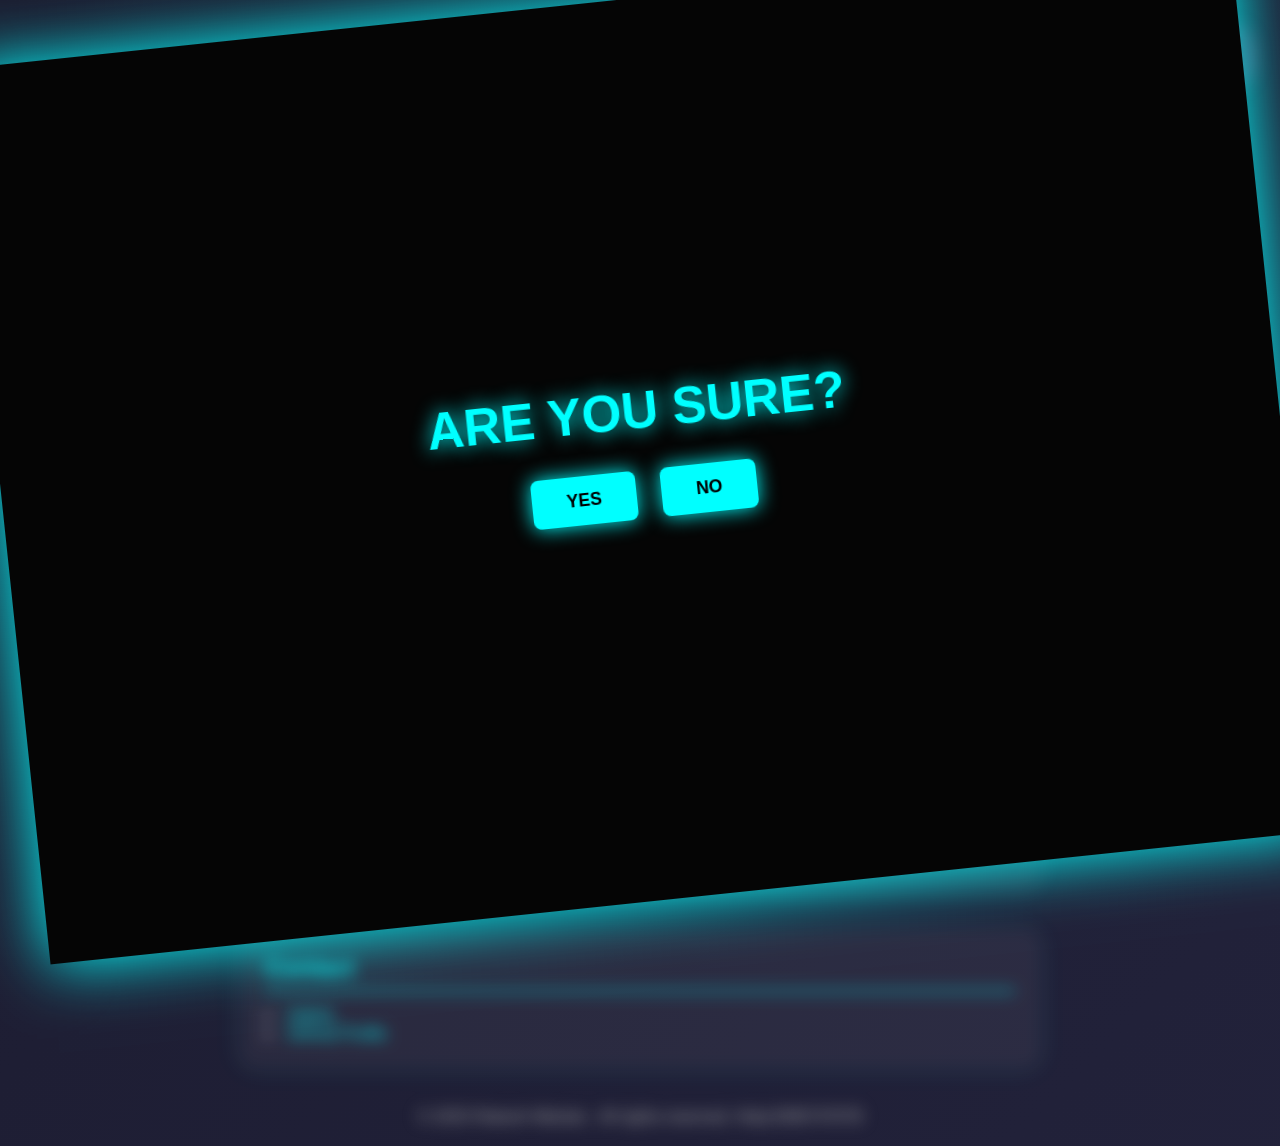
==== index.html @ bde04c2d "Add files via upload" ====
<!DOCTYPE html>
<html lang="en">
<head>
<meta charset="UTF-8">
<meta name="viewport" content="width=device-width, initial-scale=1.0">
<title>Rakesh Mahato | Portfolio</title>

<style>
*{
  margin:0;
  padding:0;
  box-sizing:border-box;
  font-family:'Segoe UI',sans-serif;
}

body{
  background:linear-gradient(-45deg,#0f0c29,#302b63,#24243e,#1b1b2f);
  background-size:400% 400%;
  animation:gradientBG 18s ease infinite;
  color:white;
  padding:20px;
  overflow-x:hidden;
}

@keyframes gradientBG{
  0%{background-position:0% 50%}
  50%{background-position:100% 50%}
  100%{background-position:0% 50%}
}

/* ===== BLUR ===== */
.site-content{
  filter:blur(8px);
  transition:filter 1s ease;
}
.site-content.clear{
  filter:blur(0);
}

/* ===== INTRO BASE ===== */
.intro{
  position:fixed;
  top:-130%;
  left:0;
  width:100%;
  height:100vh;
  background:#050505;
  display:flex;
  flex-direction:column;
  align-items:center;
  justify-content:center;
  z-index:9999;
  transform:rotate(-6deg);
  animation:introDrop 1.3s ease forwards;
  box-shadow:0 0 60px #00ffff;
}

@keyframes introDrop{
  to{top:0}
}

.intro.exit{
  animation:introExit 1.2s ease forwards;
}

@keyframes introExit{
  to{
    top:-150%;
    transform:rotate(6deg);
  }
}

.intro h1{
  font-size:3.2rem;
  color:#00ffff;
  text-shadow:0 0 20px #00ffff;
  margin-bottom:30px;
  text-align:center;
}

/* ===== BUTTONS ===== */
.intro .buttons{
  display:flex;
  gap:25px;
}

.intro button{
  padding:14px 35px;
  font-size:1.1rem;
  font-weight:bold;
  border:none;
  border-radius:8px;
  cursor:pointer;
  background:#00ffff;
  color:#000;
  box-shadow:0 0 20px #00ffff;
  transition:transform .3s, box-shadow .3s;
}

.intro button:hover{
  transform:scale(1.1);
  box-shadow:0 0 35px #ff69b4;
}

/* ===== SECOND POPUP ===== */
#noPopup{
  display:none;
}

/* ===== CONTENT ===== */
a{color:#00ffff;text-decoration:none}
a:hover{color:#ff69b4;text-shadow:0 0 10px #ff69b4}

.note{
  position:absolute;
  top:15px;
  right:15px;
  background:rgba(255,20,147,.1);
  color:#ff69b4;
  padding:12px;
  border:1px dashed #ff69b4;
  border-radius:10px;
  box-shadow:0 0 15px #ff69b4;
}

header{text-align:center;padding:30px 0}

.profile-pic-placeholder{
  width:220px;
  height:220px;
  border:4px dashed #00ffff;
  margin:0 auto 15px;
}

h1{text-shadow:0 0 10px #00ffff}
.nickname{color:#00ffff
padding: 16px;
  font-size: 12px;
}


section{
  margin:40px auto;
  max-width:800px;
  padding:25px;
  background:rgba(255,255,255,.05);
  border-radius:15px;
  box-shadow:0 0 20px rgba(0,255,255,.1);
}

h2{
  border-bottom:2px solid #00ffff;
  margin-bottom:15px;
  padding-bottom:8px;
  color:#00ffff;
}

footer{
  text-align:center;
  margin-top:40px;
  color:#aaa;
}
</style>
</head>

<body>

<!-- FIRST POPUP -->
<div class="intro" id="intro">
  <h1>ARE YOU SURE?</h1>
  <div class="buttons">
    <button onclick="yesClick()">YES</button>
    <button onclick="noClick()">NO</button>
  </div>
</div>

<!-- SECOND POPUP -->
<div class="intro" id="noPopup">
  <h1>THEN WHY DID U COME HERE?<br>STUPID</h1>
  <button onclick="leaveSite()">LEAVE</button>
</div>

<!-- MAIN CONTENT -->
<div class="site-content" id="siteContent">

  <div class="note">
    Skill & experience matter — not a degree.
  </div>

  <header>
    <div class="profile-pic-placeholder">
      <img src="profilepic.jpg" style="width:100%;height:100%">
    </div>
    <h1>Rakesh Mahato <span class="nickname">(WIZZYY)</span></h1>
    <p>| Web Developer | Editor |</p>
  </header>

  <section>
    <h2>About Me</h2>
    <p>Hello! I'm <strong>Rakesh Mahato</strong>, also known as <strong>WIZZYY</strong>.</p>
    <p>I craft interactive and visually engaging websites using modern technologies.</p>
  </section>

  <section>
    <h2>Skills</h2>
    <ul>
      <li>Web Development</li>
      <li>Editing</li>
    </ul>
  </section>

<section>
    <h2>My Work & Repositories</h2>
    <ul>
      <li><a href="projects.html">PROJECTS</a></li>
      
    </ul>
  </section>

  <section>
    <h2>Contact</h2>
    <LI><a href="mailto:usrrakex@gmail.com" class="btn">GMAIL</a></LI>
    <li><a href="https://github.com/rakesh15-alt">GitHub Profile</a></li>
  </section>

<footer> &copy; 2025 Rakesh Mahato . All rights reserved. Help:9395747078 </footer>

</div>

<script>
function yesClick(){
  document.getElementById("intro").classList.add("exit");
  document.getElementById("siteContent").classList.add("clear");
}

function noClick(){
  document.getElementById("intro").classList.add("exit");
  setTimeout(()=>{
    const popup = document.getElementById("noPopup");
    popup.style.display = "flex";
    popup.style.top = "-130%";
    popup.style.animation = "introDrop 1.2s ease forwards";
  },600);
}

function leaveSite(){
  document.getElementById("noPopup").classList.add("exit");

  // Try to close tab
  window.open('', '_self');
  window.close();

  // Fallback if blocked
  setTimeout(()=>{
    if (!window.closed) {
      if (history.length > 1) {
        history.back();
      } else {
        document.body.innerHTML = "";
        document.body.style.background = "#000";
      }
    }
  },400);
}
</script>

</body>
</html>
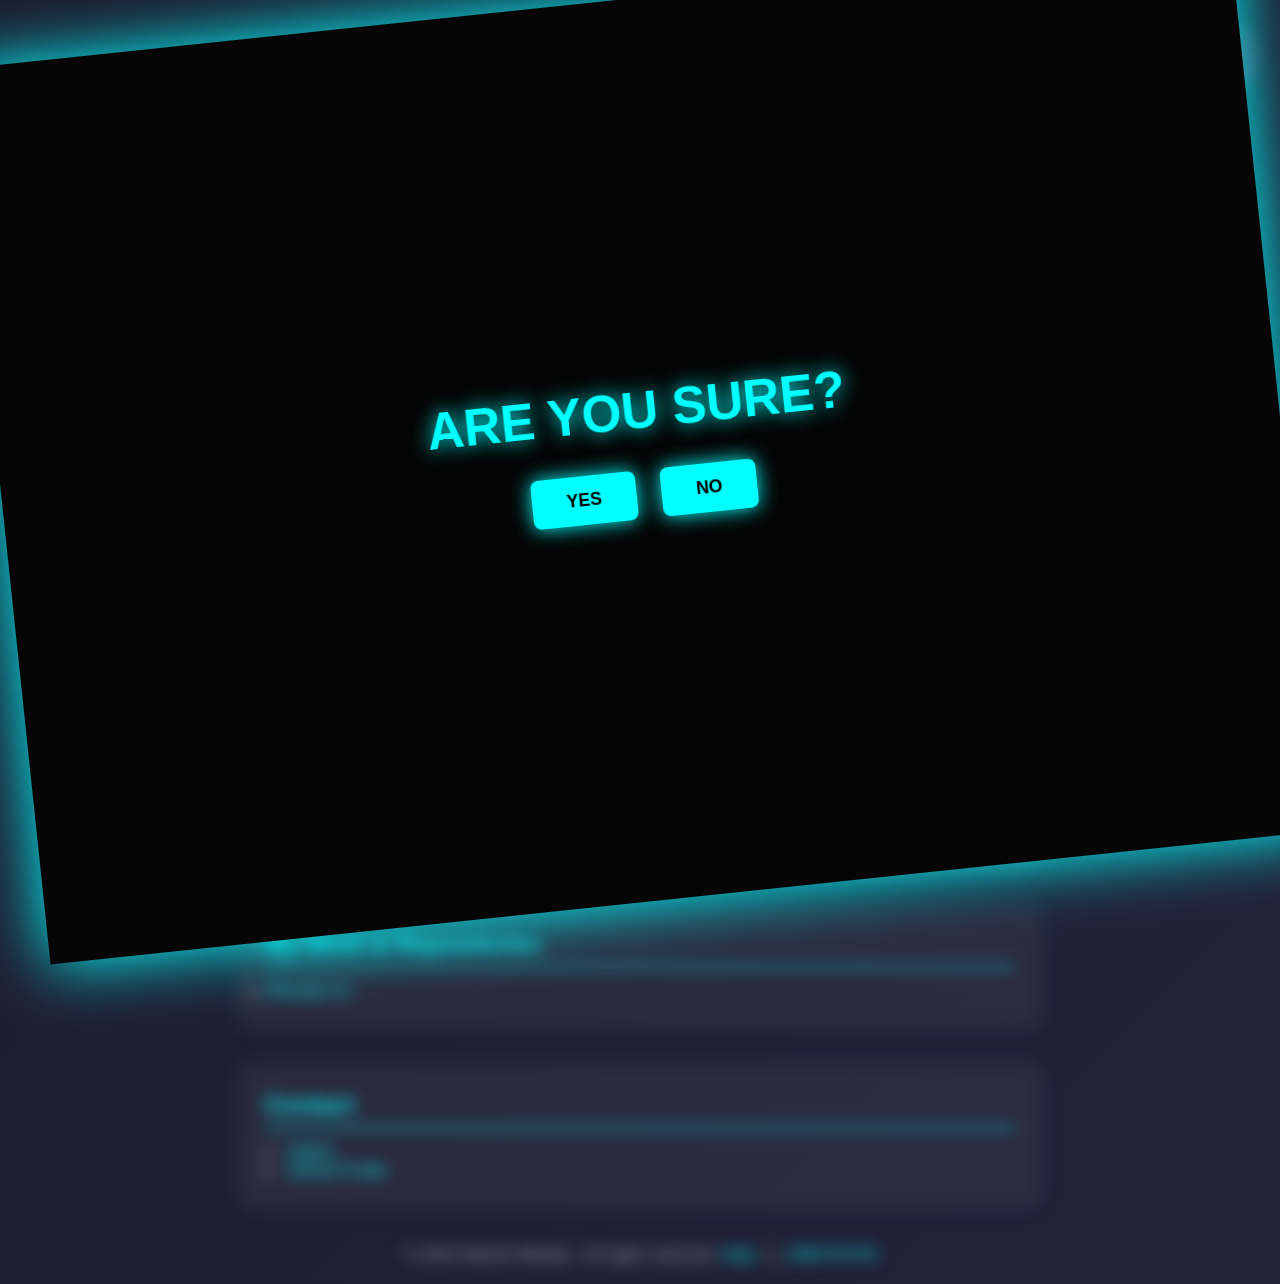
==== commit e7742cd4: "Revamp index.html with new layout and styles Refactor HTML structure and styles, update content." ====
--- a/index.html
+++ b/index.html
@@ -1,166 +1,14 @@
 <!DOCTYPE html>
 <html lang="en">
 <head>
+  <link rel="stylesheet" href="style.css">
 <meta charset="UTF-8">
-<meta name="viewport" content="width=device-width, initial-scale=1.0">
+<link href="https://fonts.googleapis.com/css2?family=Poppins:wght@300;400;500;600;700&display=swap" rel="stylesheet"><meta name="viewport" content="width=device-width, initial-scale=1.0">
 <title>Rakesh Mahato | Portfolio</title>
 
-<style>
-*{
-  margin:0;
-  padding:0;
-  box-sizing:border-box;
-  font-family:'Segoe UI',sans-serif;
-}
 
-body{
-  background:linear-gradient(-45deg,#0f0c29,#302b63,#24243e,#1b1b2f);
-  background-size:400% 400%;
-  animation:gradientBG 18s ease infinite;
-  color:white;
-  padding:20px;
-  overflow-x:hidden;
-}
+<meta name="viewport" content="width=device-width, initial-scale=1.0">
 
-@keyframes gradientBG{
-  0%{background-position:0% 50%}
-  50%{background-position:100% 50%}
-  100%{background-position:0% 50%}
-}
-
-/* ===== BLUR ===== */
-.site-content{
-  filter:blur(8px);
-  transition:filter 1s ease;
-}
-.site-content.clear{
-  filter:blur(0);
-}
-
-/* ===== INTRO BASE ===== */
-.intro{
-  position:fixed;
-  top:-130%;
-  left:0;
-  width:100%;
-  height:100vh;
-  background:#050505;
-  display:flex;
-  flex-direction:column;
-  align-items:center;
-  justify-content:center;
-  z-index:9999;
-  transform:rotate(-6deg);
-  animation:introDrop 1.3s ease forwards;
-  box-shadow:0 0 60px #00ffff;
-}
-
-@keyframes introDrop{
-  to{top:0}
-}
-
-.intro.exit{
-  animation:introExit 1.2s ease forwards;
-}
-
-@keyframes introExit{
-  to{
-    top:-150%;
-    transform:rotate(6deg);
-  }
-}
-
-.intro h1{
-  font-size:3.2rem;
-  color:#00ffff;
-  text-shadow:0 0 20px #00ffff;
-  margin-bottom:30px;
-  text-align:center;
-}
-
-/* ===== BUTTONS ===== */
-.intro .buttons{
-  display:flex;
-  gap:25px;
-}
-
-.intro button{
-  padding:14px 35px;
-  font-size:1.1rem;
-  font-weight:bold;
-  border:none;
-  border-radius:8px;
-  cursor:pointer;
-  background:#00ffff;
-  color:#000;
-  box-shadow:0 0 20px #00ffff;
-  transition:transform .3s, box-shadow .3s;
-}
-
-.intro button:hover{
-  transform:scale(1.1);
-  box-shadow:0 0 35px #ff69b4;
-}
-
-/* ===== SECOND POPUP ===== */
-#noPopup{
-  display:none;
-}
-
-/* ===== CONTENT ===== */
-a{color:#00ffff;text-decoration:none}
-a:hover{color:#ff69b4;text-shadow:0 0 10px #ff69b4}
-
-.note{
-  position:absolute;
-  top:15px;
-  right:15px;
-  background:rgba(255,20,147,.1);
-  color:#ff69b4;
-  padding:12px;
-  border:1px dashed #ff69b4;
-  border-radius:10px;
-  box-shadow:0 0 15px #ff69b4;
-}
-
-header{text-align:center;padding:30px 0}
-
-.profile-pic-placeholder{
-  width:220px;
-  height:220px;
-  border:4px dashed #00ffff;
-  margin:0 auto 15px;
-}
-
-h1{text-shadow:0 0 10px #00ffff}
-.nickname{color:#00ffff
-padding: 16px;
-  font-size: 12px;
-}
-
-
-section{
-  margin:40px auto;
-  max-width:800px;
-  padding:25px;
-  background:rgba(255,255,255,.05);
-  border-radius:15px;
-  box-shadow:0 0 20px rgba(0,255,255,.1);
-}
-
-h2{
-  border-bottom:2px solid #00ffff;
-  margin-bottom:15px;
-  padding-bottom:8px;
-  color:#00ffff;
-}
-
-footer{
-  text-align:center;
-  margin-top:40px;
-  color:#aaa;
-}
-</style>
 </head>
 
 <body>
@@ -192,20 +40,26 @@
       <img src="profilepic.jpg" style="width:100%;height:100%">
     </div>
     <h1>Rakesh Mahato <span class="nickname">(WIZZYY)</span></h1>
-    <p>| Web Developer | Editor |</p>
+    <h2 class="role-text">
+  I am a <span id="typing"></span>
+</h2>
+
   </header>
 
   <section>
     <h2>About Me</h2>
     <p>Hello! I'm <strong>Rakesh Mahato</strong>, also known as <strong>WIZZYY</strong>.</p>
-    <p>I craft interactive and visually engaging websites using modern technologies.</p>
+    <p>I design and develop modern websites, manage and optimize online platforms, fix bugs and performance issues, and handle social media presence. I deliver clean, responsive, and reliable digital solutions tailored to client needs.</p>
   </section>
 
   <section>
-    <h2>Skills</h2>
+    <h2>WHAT I OFFER?</h2>
     <ul>
       <li>Web Development</li>
-      <li>Editing</li>
+      <li>Website fixing</li>
+      <li>Landing Pages</li>
+      <li>Social Media Management</li>
+      <li>Manages WEBS</li>
     </ul>
   </section>
 
@@ -223,7 +77,10 @@
     <li><a href="https://github.com/rakesh15-alt">GitHub Profile</a></li>
   </section>
 
-<footer> &copy; 2025 Rakesh Mahato . All rights reserved. Help:9395747078 </footer>
+<footer> &copy; 2025 Rakesh Mahato . All rights reserved.<a href="tel:9395747078" class="call-link">
+  Help: 📞 9395747078
+</a>
+</footer>
 
 </div>
 
@@ -264,5 +121,38 @@
 }
 </script>
 
+<script>
+  const texts = ["Web Developer.", "Designer.", "Coder.", "Freelancer.", "Problem Solver."];
+  let index = 0;
+  let charIndex = 0;
+  const typingElement = document.getElementById("typing");
+
+  function typeText() {
+    if (charIndex < texts[index].length) {
+      typingElement.textContent += texts[index].charAt(charIndex);
+      charIndex++;
+      setTimeout(typeText, 100);
+    } else {
+      setTimeout(eraseText, 1000); // wait 1 sec
+    }
+  }
+
+  function eraseText() {
+    if (charIndex > 0) {
+      typingElement.textContent = texts[index].substring(0, charIndex - 1);
+      charIndex--;
+      setTimeout(eraseText, 60);
+    } else {
+      index = (index + 1) % texts.length;
+      setTimeout(typeText, 300);
+    }
+  }
+
+  document.addEventListener("DOMContentLoaded", typeText);
+</script>
+
+
 </body>
 </html>
+
+
--- a/style.css
+++ b/style.css
@@ -0,0 +1,184 @@
+
+*{
+  margin:0;
+  padding:0;
+  box-sizing:border-box;
+  font-family:'Segoe UI',sans-serif;
+}
+
+body{
+  background:linear-gradient(-45deg,#0f0c29,#302b63,#24243e,#1b1b2f);
+  background-size:400% 400%;
+  animation:gradientBG 18s ease infinite;
+  color:white;
+  padding:20px;
+  overflow-x:hidden;
+}
+
+@keyframes gradientBG{
+  0%{background-position:0% 50%}
+  50%{background-position:100% 50%}
+  100%{background-position:0% 50%}
+}
+
+/* ===== BLUR ===== */
+.site-content{
+  filter:blur(8px);
+  transition:filter 1s ease;
+}
+.site-content.clear{
+  filter:blur(0);
+}
+
+/* ===== INTRO BASE ===== */
+.intro{
+  position:fixed;
+  top:-130%;
+  left:0;
+  width:100%;
+  height:100vh;
+  background:#050505;
+  display:flex;
+  flex-direction:column;
+  align-items:center;
+  justify-content:center;
+  z-index:9999;
+  transform:rotate(-6deg);
+  animation:introDrop 1.3s ease forwards;
+  box-shadow:0 0 60px #00ffff;
+}
+
+@keyframes introDrop{
+  to{top:0}
+}
+
+.intro.exit{
+  animation:introExit 1.2s ease forwards;
+}
+
+@keyframes introExit{
+  to{
+    top:-150%;
+    transform:rotate(6deg);
+  }
+}
+
+.intro h1{
+  font-size:3.2rem;
+  color:#00ffff;
+  text-shadow:0 0 20px #00ffff;
+  margin-bottom:30px;
+  text-align:center;
+}
+
+/* ===== BUTTONS ===== */
+.intro .buttons{
+  display:flex;
+  gap:25px;
+}
+
+.intro button{
+  padding:14px 35px;
+  font-size:1.1rem;
+  font-weight:bold;
+  border:none;
+  border-radius:8px;
+  cursor:pointer;
+  background:#00ffff;
+  color:#000;
+  box-shadow:0 0 20px #00ffff;
+  transition:transform .3s, box-shadow .3s;
+}
+
+.intro button:hover{
+  transform:scale(1.1);
+  box-shadow:0 0 35px #ff69b4;
+}
+
+/* ===== SECOND POPUP ===== */
+#noPopup{
+  display:none;
+}
+
+/* ===== CONTENT ===== */
+a{color:#00ffff;text-decoration:none}
+a:hover{color:#ff69b4;text-shadow:0 0 10px #ff69b4}
+
+.note{
+  position:absolute;
+  top:15px;
+  right:15px;
+  background:rgba(255,20,147,.1);
+  color:#ff69b4;
+  padding:12px;
+  border:1px dashed #ff69b4;
+  border-radius:10px;
+  box-shadow:0 0 15px #ff69b4;
+}
+
+header{text-align:center;padding:30px 0}
+
+.profile-pic-placeholder{
+  width:220px;
+  height:220px;
+  border:4px dashed #00ffff;
+  margin:0 auto 15px;
+}
+
+h1{text-shadow:0 0 10px #00ffff}
+.nickname{color:#00ffff
+padding: 16px;
+  font-size: 12px;
+}
+
+
+section{
+  margin:40px auto;
+  max-width:800px;
+  padding:25px;
+  background:rgba(255,255,255,.05);
+  border-radius:15px;
+  box-shadow:0 0 20px rgba(0,255,255,.1);
+}
+
+h2{
+  border-bottom:2px solid #00ffff;
+  margin-bottom:15px;
+  padding-bottom:8px;
+  color:#00ffff;
+}
+
+footer{
+  text-align:center;
+  margin-top:40px;
+  color:#aaa;
+}
+
+.role-text {
+  font-size: 2.2rem;
+  font-weight: 600;
+  color: #ffffff;
+}
+
+#typing {
+  color: #00ffd5;
+  border-right: 3px solid #00ffd5;
+  padding-right: 5px;
+  animation: blink 0.7s infinite;
+}
+
+/* Cursor blink */
+@keyframes blink {
+  50% {
+    border-color: transparent;
+  }
+}
+
+/* Mobile responsive */
+@media (max-width: 768px) {
+  .role-text {
+    font-size: 1.6rem;
+  }
+}
+
+
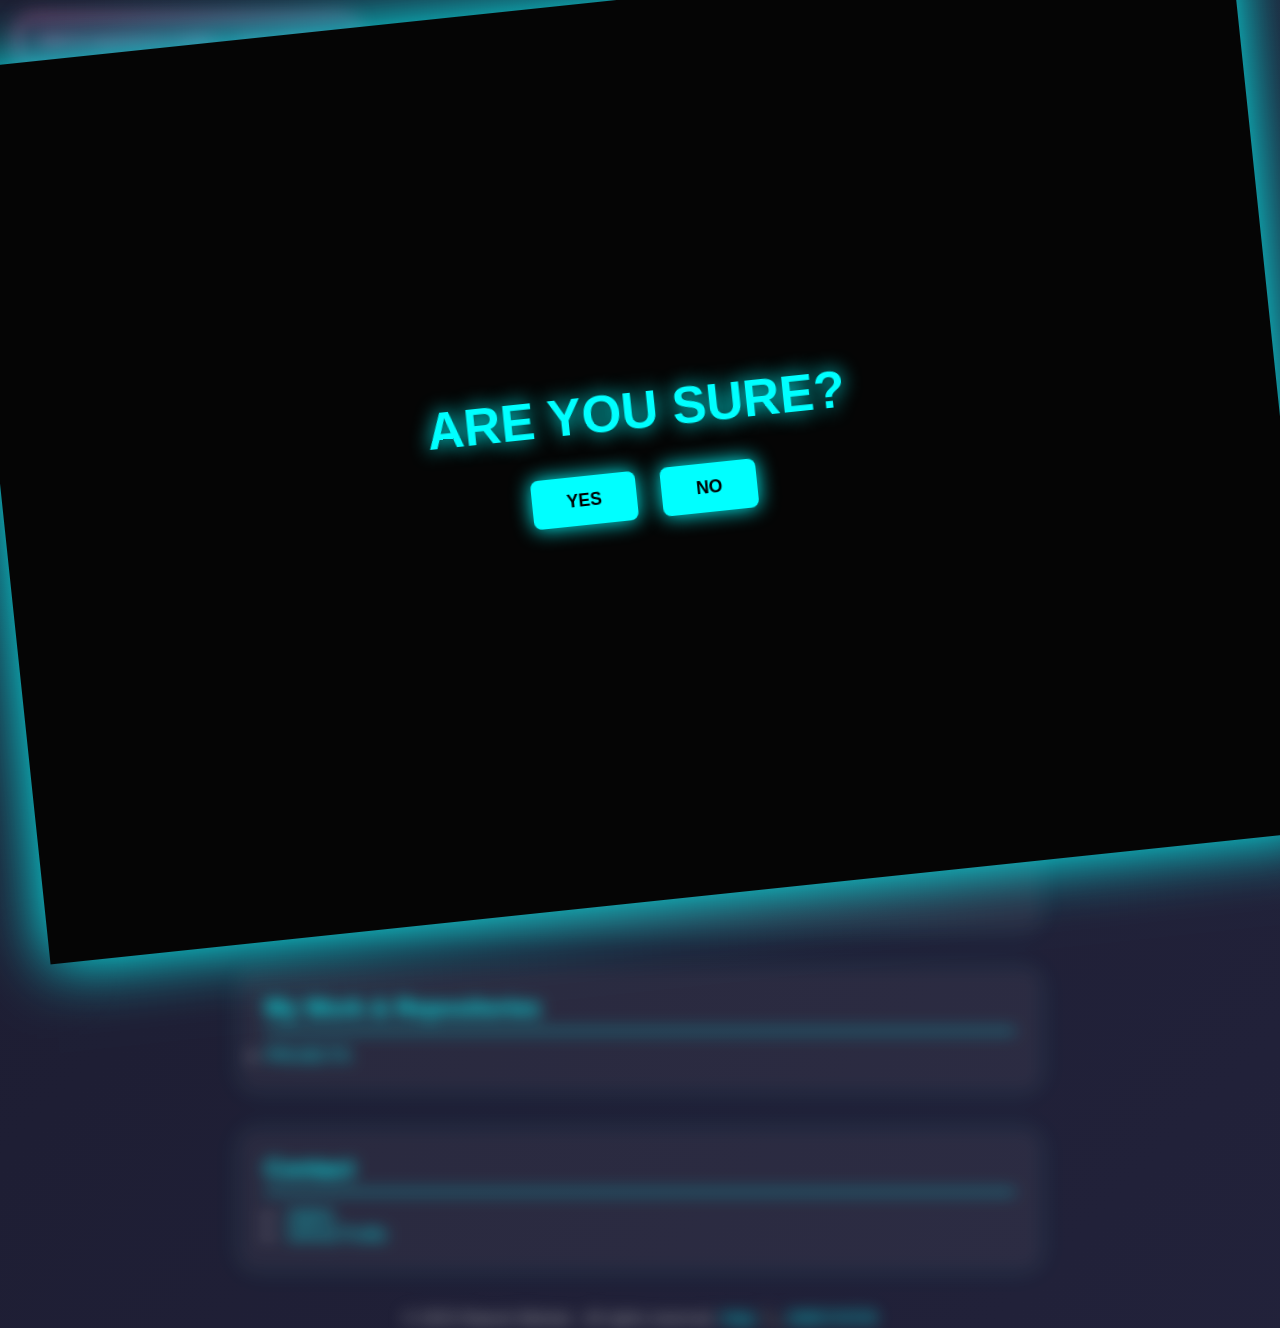
==== commit 2caccdb5: "Update index.html" ====
--- a/index.html
+++ b/index.html
@@ -1,6 +1,8 @@
 <!DOCTYPE html>
 <html lang="en">
 <head>
+  <script async src="https://pagead2.googlesyndication.com/pagead/js/adsbygoogle.js?client=ca-pub-8916183654027086"
+     crossorigin="anonymous"></script>
   <link rel="stylesheet" href="style.css">
 <meta charset="UTF-8">
 <link href="https://fonts.googleapis.com/css2?family=Poppins:wght@300;400;500;600;700&display=swap" rel="stylesheet"><meta name="viewport" content="width=device-width, initial-scale=1.0">
@@ -156,3 +158,4 @@
 </html>
 
 
+
--- a/style.css
+++ b/style.css
@@ -104,17 +104,46 @@
 a{color:#00ffff;text-decoration:none}
 a:hover{color:#ff69b4;text-shadow:0 0 10px #ff69b4}
 
-.note{
-  position:absolute;
-  top:15px;
-  right:15px;
-  background:rgba(255,20,147,.1);
-  color:#ff69b4;
-  padding:12px;
-  border:1px dashed #ff69b4;
-  border-radius:10px;
-  box-shadow:0 0 15px #ff69b4;
-}
+
+/* ===============================
+   NOTE – DESKTOP
+================================ */
+.note {
+  max-width: 90%;
+  width: fit-content;
+  margin: 20px;
+  padding: 12px 18px;
+
+  background: rgba(255,20,147,.1);
+  color: #ff69b4;
+  border: 1px dashed #ff69b4;
+  border-radius: 10px;
+  box-shadow: 0 0 15px #ff69b4;
+
+  text-align: end;
+  word-wrap: break-word;
+}
+
+/* ===============================
+   NOTE – MOBILE (TOP RIGHT)
+================================ */
+@media (max-width: 768px) {
+  .note {
+    position: fixed;
+    top: 12px;
+    right: 12px;
+
+    max-width: 65%;
+    font-size: 13px;
+    line-height: 1.4;
+    padding: 8px 12px;
+
+    margin: 0;
+    z-index: 10000;
+  }
+}
+
+
 
 header{text-align:center;padding:30px 0}
 
@@ -181,4 +210,39 @@
   }
 }
 
-
+/* ===============================
+   GLOBAL SAFETY FIX
+================================ */
+* {
+  box-sizing: border-box;
+}
+
+body {
+  overflow-x: hidden;
+  margin: 0;
+  padding: 0;
+}
+
+
+
+/* ===============================
+   MOBILE VIEW (TOP-RIGHT NOTE)
+================================ */
+@media (max-width: 768px) {
+
+  .note {
+    position: fixed;
+    top: 10px;
+    right: 10px;
+
+    max-width: 70%;
+    font-size: 13px;
+    line-height: 1.4;
+    padding: 8px 12px;
+
+    z-index: 9999;
+  }
+
+}
+
+
